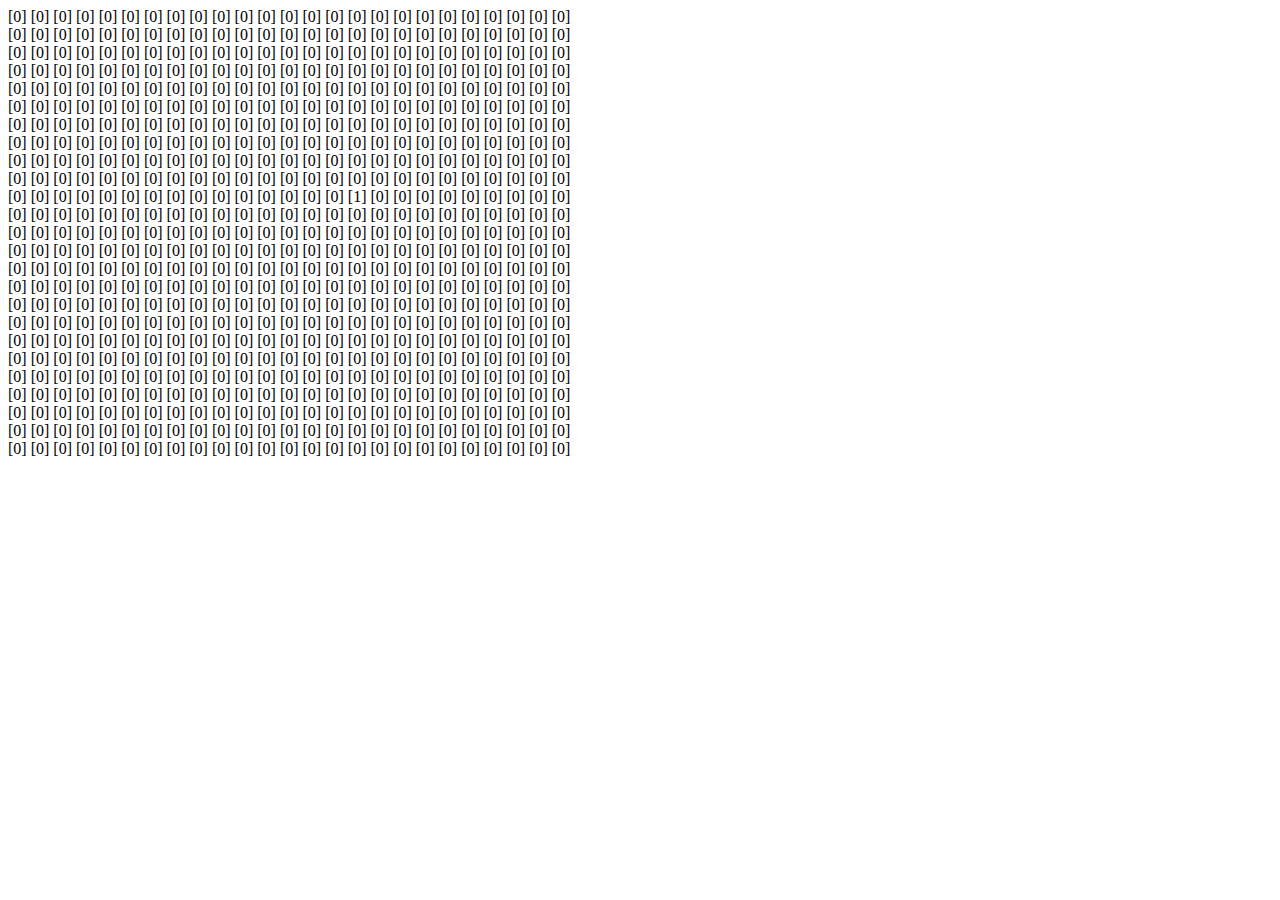
==== Snake HTML/index.html @ 0cfc2ad1 "carpetas reorganizadas" ====
<!DOCTYPE html>
<html lang="en">
<head>
    <meta charset="UTF-8">
    <meta name="viewport" content="width=device-width, initial-scale=1.0">
    <link rel="stylesheet" href="style.css">
    <title>Juego Snake</title>
</head>
<body>

    <!-- Contenedor del mapa de juego -->
    <div id="c-mapa" onkeydown="">
        
    </div>

    <script src="logic.js"></script>    
</body>
</html>
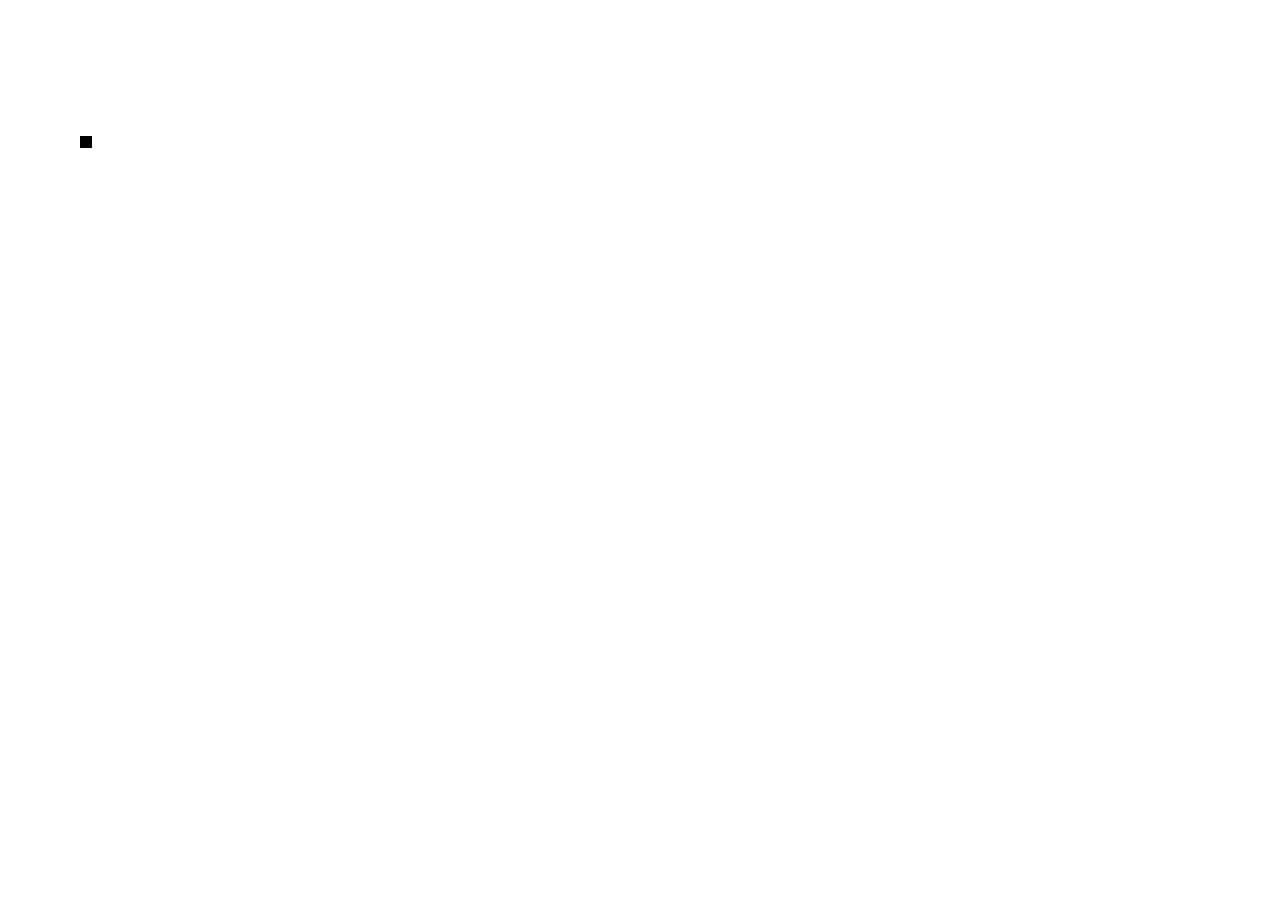
==== commit c1f6c2f5: "Lol" ====
--- a/Snake HTML/index.html
+++ b/Snake HTML/index.html
@@ -7,12 +7,9 @@
     <title>Juego Snake</title>
 </head>
 <body>
-
     <!-- Contenedor del mapa de juego -->
     <div id="c-mapa" onkeydown="">
-        
     </div>
-
     <script src="logic.js"></script>    
 </body>
 </html>--- a/Snake HTML/style.css
+++ b/Snake HTML/style.css
@@ -0,0 +1,4 @@
+.celda{
+    height: 10px;
+    width: 10px;
+}